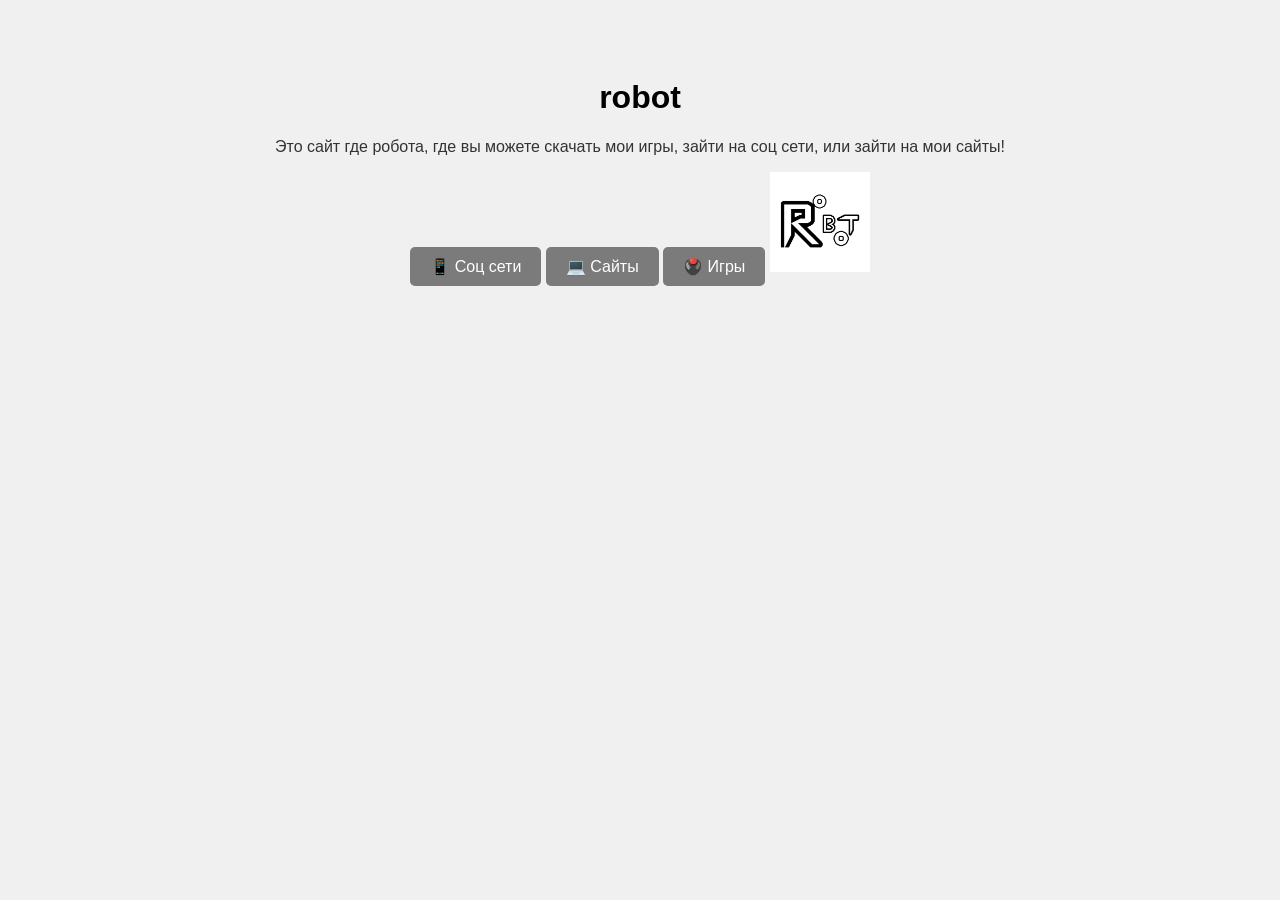
==== index.html @ 31860431 "Add files via upload" ====
<!DOCTYPE html>
     <html lang="ru">
     <head>
<link rel="manifest" href="/site.webmanifest">
         <meta charset="UTF-8">
         <meta name="viewport" content="width=device-width, initial-scale=1.0">
         <title>robot</title>
         <link rel="stylesheet" href="style.css">
     </head>
     <body>
     	<h1>robot</h1>
     		<p>Это сайт где робота, где вы можете скачать мои игры, зайти на соц сети, или зайти на мои сайты!</p>
     		<button id="About" style="background-color: #7b7b7b; color: white; padding: 10px 20px; border: none; border-radius: 5px; font-size: 16px; cursor: pointer;">
    📱 Соц сети
</button>
<button id="Websites" style="background-color: #7b7b7b; color: white; padding: 10px 20px; border: none; border-radius: 5px; font-size: 16px; cursor: pointer;">
    💻 Сайты
</button>
<button id="Games" style="background-color: #7b7b7b; color: white; padding: 10px 20px; border: none; border-radius: 5px; font-size: 16px; cursor: pointer;">
    🖲️ Игры
</button>
<img src="robot.png" alt="" width="100" height="100">
         <script src="script.js"></script>
     </body>
     </html>
---- style.css ----
body {
         font-family: Arial, Arial;
         background-color: #f0f0f0;
         color: #333;
         text-align: center;
         padding: 50px;
         
     h1 {
         color: #000000;
     }
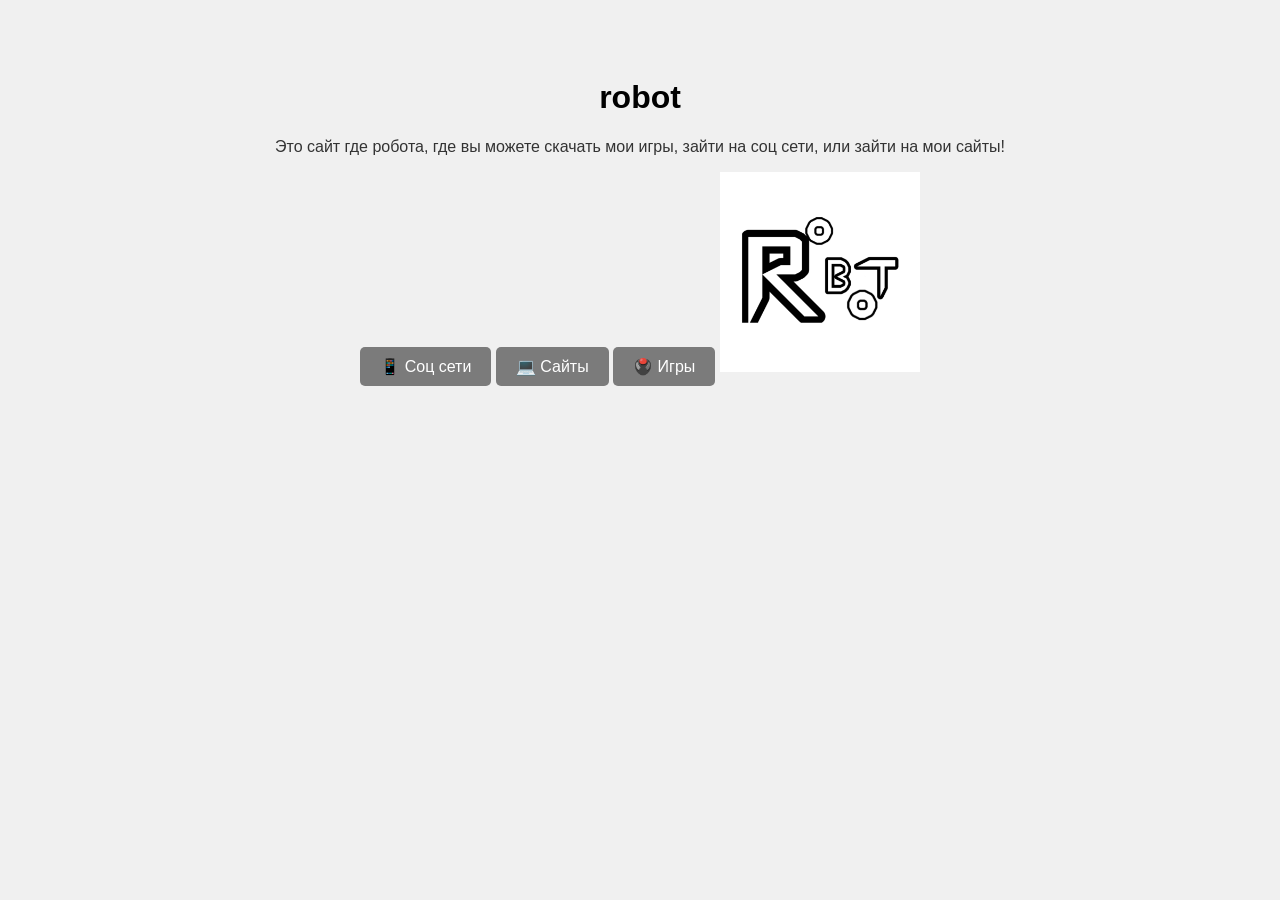
==== commit 15d87f55: "Add files via upload" ====
--- a/index.html
+++ b/index.html
@@ -19,7 +19,7 @@
 <button id="Games" style="background-color: #7b7b7b; color: white; padding: 10px 20px; border: none; border-radius: 5px; font-size: 16px; cursor: pointer;">
     🖲️ Игры
 </button>
-<img src="robot.png" alt="" width="100" height="100">
+<img src="robot.png" alt="" width="200" height="200">
          <script src="script.js"></script>
      </body>
      </html>
